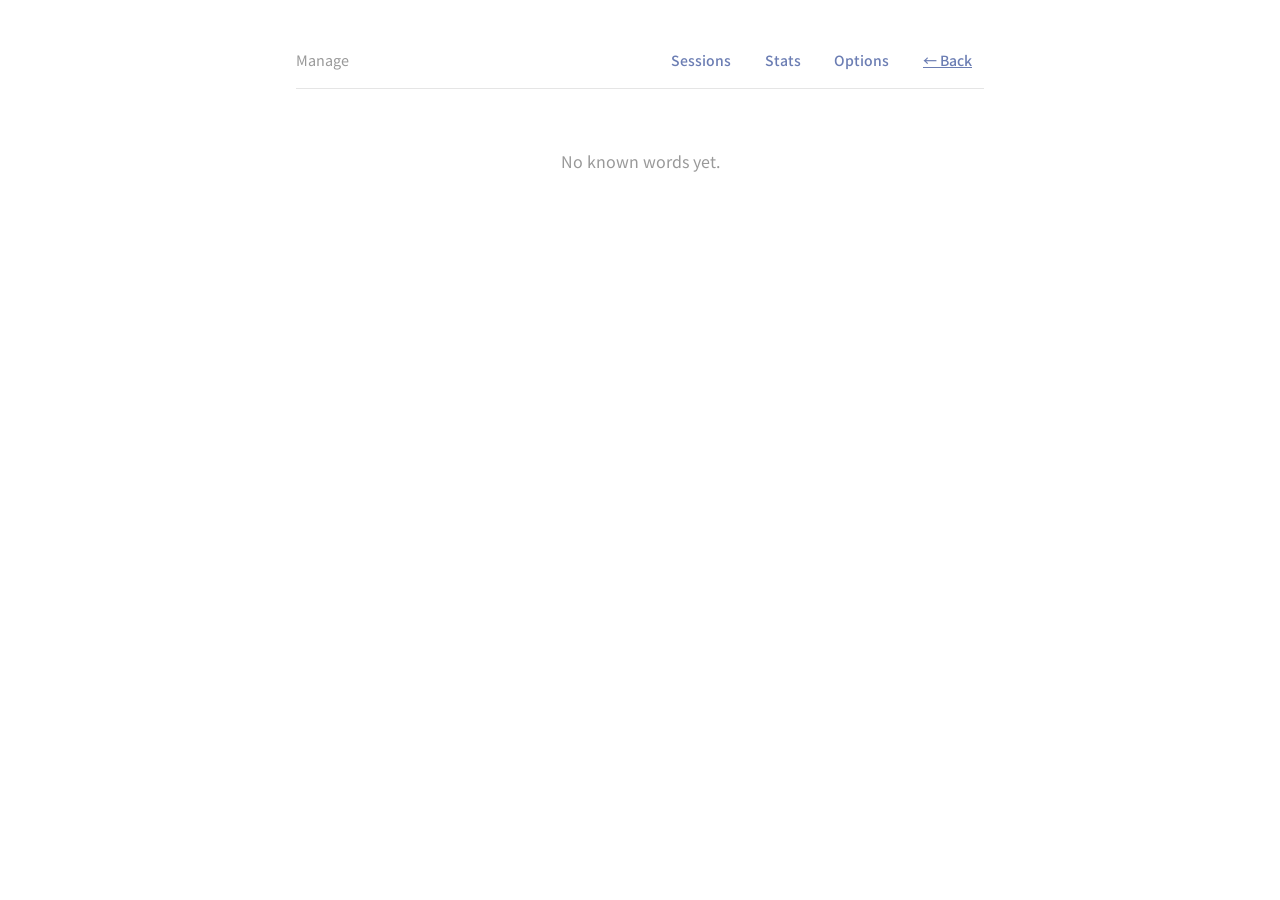
==== library.html @ 668ff0cd "big update views: +options +stats  features; +highlight +theme  +million small fixes" ====
<!DOCTYPE html>
<html lang="en">
<head>
  <meta charset="UTF-8">
  <meta name="viewport" content="width=device-width, initial-scale=1.0">
  <title>Prexpose – Manage Words</title>
  <link rel="preconnect" href="https://fonts.googleapis.com">
  <link rel="preconnect" href="https://fonts.gstatic.com" crossorigin>
  <link href="https://fonts.googleapis.com/css2?family=Noto+Sans+JP:wght@400;500;700&display=swap" rel="stylesheet">
  <link rel="stylesheet" href="styles.css">
  <script>(function(){var t=localStorage.getItem('primerTheme');if(t&&t!=='light')document.documentElement.classList.add(t)})()</script>
</head>
<body>
  <div class="app">
    <section class="status-bar">
      <span class="stat">Manage</span>
      <span class="bar-spacer"></span>
      <a href="sessions.html" class="btn btn-text">Sessions</a>
      <a href="stats.html" class="btn btn-text">Stats</a>
      <a href="options.html" class="btn btn-text">Options</a>
      <a href="index.html" class="btn btn-text btn-back">&larr; Back</a>
    </section>

    <div id="libraryList" class="word-list"></div>
    <div id="libraryEmpty" class="empty-state">
      <p>No known words yet.</p>
    </div>
  </div>

  <script type="module" src="src/manage.js"></script>
</body>
</html>
---- styles.css ----
*,
*::before,
*::after {
  box-sizing: border-box;
  margin: 0;
  padding: 0;
}

:root {
  --bg: #ffffff;
  --surface: #ffffff;
  --border: #e5e5e5;
  --text: #1a1a1a;
  --text-muted: #999999;
  --primary: #6b7db3;
  --primary-hover: #5a6ba0;
  --danger: #c45353;
  --danger-hover: #b04444;
  --drop-bg: #f5f5f5;
  --added-bg: #f0f0f0;
  --added-hover: #e8e8e8;
  --flagged-bg: #eef1f8;
  --flagged-hover: #e2e7f1;
  --btn-text: #fff;
  --radius: 12px;
  --radius-sm: 8px;
  --chart-line: #6b7db3;
  --chart-area: rgba(107, 125, 179, 0.12);
  --chart-grid: #e5e5e5;
  --chart-axis: #999999;
}

.dark {
  --bg: #1a1a1a;
  --surface: #222222;
  --border: #333333;
  --text: #e5e5e5;
  --text-muted: #777777;
  --primary: #6b7db3;
  --primary-hover: #7d8fc4;
  --danger: #c45353;
  --danger-hover: #d46868;
  --drop-bg: #2a2a2a;
  --added-bg: #2a2a2a;
  --added-hover: #333333;
  --flagged-bg: #262b36;
  --flagged-hover: #2e3442;
  --btn-text: #1a1a1a;
  --btn-secondary-bg: #333333;
  --btn-secondary-border: #555555;
  --btn-secondary-hover: #444444;
  --surface-raised: #2e2e2e;
  --chart-line: #8ea0d6;
  --chart-area: rgba(142, 160, 214, 0.16);
  --chart-grid: #333333;
  --chart-axis: #777777;
}

/* Nord: soft arctic palette */
.nord {
  --bg: #2e3440;
  --surface: #3b4252;
  --border: #434c5e;
  --text: #d8dee9;
  --text-muted: #8a93a5;
  --primary: #88c0d0;
  --primary-hover: #9fd1de;
  --danger: #bf616a;
  --danger-hover: #ce7079;
  --drop-bg: #434c5e;
  --added-bg: #4c566a;
  --added-hover: #434c5e;
  --flagged-bg: #39414f;
  --flagged-hover: #414b5c;
  --btn-text: #2e3440;
  --btn-secondary-bg: #434c5e;
  --btn-secondary-border: #4c566a;
  --btn-secondary-hover: #4c566a;
  --surface-raised: #4c566a;
  --chart-line: #88c0d0;
  --chart-area: rgba(136, 192, 208, 0.16);
  --chart-grid: #434c5e;
  --chart-axis: #8a93a5;
}

/* Sepia: warm paper */
.sepia {
  --bg: #f1e8d4;
  --surface: #faf3e2;
  --border: #ddcfae;
  --text: #40341f;
  --text-muted: #8d7c5e;
  --primary: #a0652f;
  --primary-hover: #8d5626;
  --danger: #b0503a;
  --danger-hover: #9c4632;
  --drop-bg: #e9ddc2;
  --added-bg: #e9ddc2;
  --added-hover: #dfd0ae;
  --flagged-bg: #e9e4d6;
  --flagged-hover: #ded7c5;
  --btn-text: #faf3e2;
  --btn-secondary-bg: #e9ddc2;
  --btn-secondary-border: #d5c7a8;
  --btn-secondary-hover: #ddd0b1;
  --surface-raised: #faf3e2;
  --chart-line: #a0652f;
  --chart-area: rgba(160, 101, 47, 0.14);
  --chart-grid: #ddcfae;
  --chart-axis: #8d7c5e;
}

html {
  font-size: 16px;
}

body {
  font-family: "Noto Sans JP", "Hiragino Sans", "Yu Gothic", -apple-system, BlinkMacSystemFont, "Segoe UI", sans-serif;
  background: var(--bg);
  color: var(--text);
  line-height: 1.6;
  min-height: 100vh;
}

.app {
  max-width: 720px;
  margin: 0 auto;
  padding: 2rem 1rem;
}

/* Top Bar */
.top-bar {
  display: flex;
  align-items: center;
  gap: 0.4rem;
  padding: 0.5rem 0;
  margin-bottom: 0.75rem;
  border-bottom: 1px solid var(--border);
  flex-wrap: wrap;
}

.clickable-stat {
  cursor: pointer;
  color: var(--primary);
}

.clickable-stat:hover {
  text-decoration: underline;
}

/* Paste Section */
.paste-section {
  margin-bottom: 1rem;
}

.paste-header {
  margin-bottom: 0.4rem;
}

.paste-area {
  width: 100%;
  height: 180px;
  padding: 0.75rem;
  border: 1px solid var(--border);
  border-radius: var(--radius-sm);
  font-family: inherit;
  font-size: 0.95rem;
  resize: vertical;
  background: var(--surface);
  color: var(--text);
}

.paste-area:focus {
  outline: none;
  border-color: var(--primary);
}

.paste-buttons {
  display: flex;
  align-items: center;
  gap: 0.6rem;
  margin-top: 0.6rem;
}

/* Controls Bar */
.controls-bar {
  display: flex;
  align-items: center;
  gap: 0.75rem;
  padding: 0.6rem 0;
  margin-bottom: 1rem;
  border-bottom: 1px solid var(--border);
  flex-wrap: wrap;
}

.control-item {
  font-size: 0.85rem;
  color: var(--text-muted);
  display: flex;
  align-items: center;
  gap: 0.3rem;
  cursor: pointer;
}

.control-item select {
  font-family: inherit;
  font-size: 0.85rem;
  padding: 0.2rem 0.3rem;
  border: 1px solid var(--border);
  border-radius: 4px;
  background: var(--surface);
  color: var(--text);
  cursor: pointer;
}

.control-item input[type="checkbox"] {
  cursor: pointer;
}

/* Status Bar */
.status-bar {
  display: flex;
  align-items: center;
  gap: 0.6rem;
  padding: 0.6rem 0;
  margin-bottom: 0.75rem;
  border-bottom: 1px solid var(--border);
  flex-wrap: wrap;
}

/* Action bar (manage view): room for current and future buttons */
.action-bar {
  display: flex;
  align-items: center;
  gap: 0.6rem;
  padding: 0.6rem 0;
  margin-bottom: 1rem;
  flex-wrap: wrap;
}

/* Theme popup options */
.theme-options {
  display: flex;
  flex-direction: column;
  gap: 0.35rem;
}

.theme-option {
  display: flex;
  align-items: center;
  gap: 0.75rem;
  width: 100%;
  padding: 0.6rem 0.75rem;
  border: 1px solid var(--border);
  border-radius: var(--radius-sm);
  background: var(--surface);
  color: var(--text);
  font-family: inherit;
  font-size: 0.95rem;
  font-weight: 500;
  cursor: pointer;
  text-align: left;
  transition: background 0.15s, border-color 0.15s;
}

.theme-option:hover {
  background: var(--drop-bg);
}

.theme-option--active {
  border-color: var(--primary);
}

.theme-swatch {
  width: 26px;
  height: 26px;
  border-radius: 6px;
  border: 1px solid var(--border);
  flex-shrink: 0;
}

.theme-swatch[data-theme="light"] { background: #ffffff; }
.theme-swatch[data-theme="dark"]  { background: #1a1a1a; }
.theme-swatch[data-theme="nord"]  { background: #2e3440; }
.theme-swatch[data-theme="sepia"] { background: #f1e8d4; }

.theme-option-label {
  flex: 1;
}

.theme-check {
  color: var(--primary);
  font-weight: 700;
  width: 1.2em;
  text-align: center;
}

/* --- Options view --- */
.options-section {
  padding: 1.25rem;
  margin-bottom: 1.25rem;
  background: var(--surface);
  border: 1px solid var(--border);
  border-radius: var(--radius);
}

.options-title {
  font-size: 1rem;
  font-weight: 700;
  margin-bottom: 0.75rem;
}

.options-hint {
  margin-bottom: 0.75rem;
}

.options-status {
  margin-bottom: 0.75rem;
}

.options-actions {
  display: flex;
  align-items: center;
  gap: 0.6rem;
  flex-wrap: wrap;
}

/* --- Stats view --- */
.kpi-row {
  display: flex;
  gap: 0.75rem;
  margin-bottom: 1rem;
  flex-wrap: wrap;
}

.stat-tile {
  flex: 1;
  min-width: 120px;
  background: var(--surface);
  border: 1px solid var(--border);
  border-radius: var(--radius);
  padding: 0.85rem 1rem;
  display: flex;
  flex-direction: column;
  gap: 0.2rem;
}

.stat-tile-label {
  font-size: 0.8rem;
  color: var(--text-muted);
}

.stat-tile-value {
  font-size: 1.6rem;
  font-weight: 700;
  font-variant-numeric: tabular-nums;
}

.chart-card {
  background: var(--surface);
  border: 1px solid var(--border);
  border-radius: var(--radius);
  padding: 1rem 1.25rem 1.25rem;
}

.chart-head {
  display: flex;
  align-items: center;
  justify-content: space-between;
  gap: 1rem;
  flex-wrap: wrap;
  margin-bottom: 0.75rem;
}

.chart-head h3 {
  font-size: 1.05rem;
  font-weight: 700;
}

.chart-filters {
  display: flex;
  gap: 0.35rem;
}

.range-btn {
  font-family: inherit;
  font-size: 0.8rem;
  font-weight: 500;
  padding: 0.25rem 0.7rem;
  border: 1px solid var(--border);
  border-radius: 999px;
  background: var(--surface);
  color: var(--text-muted);
  cursor: pointer;
}

.range-btn:hover {
  color: var(--text);
}

.range-btn--active {
  background: var(--primary);
  border-color: var(--primary);
  color: var(--btn-text);
}

.chart {
  position: relative;
  width: 100%;
}

.stats-chart {
  display: block;
}

.chart-grid {
  stroke: var(--chart-grid);
  stroke-width: 1;
}

.chart-axis-label {
  fill: var(--chart-axis);
  font-size: 11px;
  font-family: inherit;
}

.chart-area {
  fill: var(--chart-area);
  stroke: none;
}

.chart-line {
  fill: none;
  stroke: var(--chart-line);
  stroke-width: 2;
  stroke-linejoin: round;
  stroke-linecap: round;
}

.chart-dot {
  fill: var(--chart-line);
  stroke: var(--surface);
  stroke-width: 2;
}

.chart-end-label {
  fill: var(--text);
  font-size: 12px;
  font-weight: 600;
  font-family: inherit;
}

.chart-crosshair {
  stroke: var(--chart-line);
  stroke-width: 1;
  stroke-dasharray: 3 3;
  opacity: 0.7;
}

.chart-tip {
  position: absolute;
  background: var(--surface-raised, var(--surface));
  border: 1px solid var(--border);
  border-radius: var(--radius-sm);
  padding: 0.35rem 0.6rem;
  font-size: 0.8rem;
  color: var(--text);
  white-space: nowrap;
  pointer-events: none;
  z-index: 5;
}

.chart-empty {
  padding: 2rem 1rem;
  text-align: center;
  color: var(--text-muted);
}

.chart-table-wrap {
  margin-top: 1rem;
  max-height: 320px;
  overflow-y: auto;
}

.stats-table {
  width: 100%;
  border-collapse: collapse;
  font-size: 0.85rem;
}

.stats-table th,
.stats-table td {
  text-align: right;
  padding: 0.4rem 0.5rem;
  border-bottom: 1px solid var(--border);
  font-variant-numeric: tabular-nums;
}

.stats-table th:first-child,
.stats-table td:first-child {
  text-align: left;
}

.stats-table th {
  color: var(--text-muted);
  font-weight: 500;
  font-size: 0.8rem;
  position: sticky;
  top: 0;
  background: var(--surface);
}

.stat {
  font-size: 0.9rem;
  color: var(--text-muted);
}

.bar-spacer {
  flex: 1;
}

/* Right-aligned stat in the controls bar */
.new-pct {
  margin-left: auto;
  color: var(--text);
  font-weight: 500;
}

/* Buttons */
.btn {
  padding: 0.45rem 1rem;
  border: none;
  border-radius: var(--radius-sm);
  font-size: 0.875rem;
  font-weight: 500;
  cursor: pointer;
  transition: background 0.15s, opacity 0.15s, color 0.15s;
  font-family: inherit;
}

.btn:active {
  transform: scale(0.97);
}

.btn-text {
  background: none;
  border: none;
  color: var(--primary);
  padding: 0.45rem 0.75rem;
  font-size: 0.875rem;
  font-weight: 500;
  cursor: pointer;
  font-family: inherit;
  border-radius: var(--radius-sm);
  text-decoration: none;
}

/* Keep the "back" navigation links underlined as links */
.btn-back {
  text-decoration: underline;
}

.btn-text:hover {
  background: var(--drop-bg);
}

.btn-text-danger {
  color: var(--danger);
}

.btn-text-danger:hover {
  background: var(--danger);
  color: var(--btn-text);
}

.btn-secondary {
  background: var(--btn-secondary-bg, var(--bg));
  color: var(--text);
  border: 1px solid var(--btn-secondary-border, var(--border));
}

.btn-secondary:hover {
  background: var(--btn-secondary-hover, var(--border));
}

.btn-undo-text {
  background: none;
  border: none;
  color: var(--danger);
  padding: 0.45rem 1rem;
  font-size: 0.875rem;
  font-weight: 500;
  cursor: pointer;
  font-family: inherit;
  border-radius: var(--radius-sm);
}

.btn-undo-text:hover {
  background: var(--danger);
  color: var(--btn-text);
}

.btn-add {
  background: var(--primary);
  color: var(--btn-text);
  white-space: nowrap;
}

.btn-add:hover {
  background: var(--primary-hover);
}

/* Word Section */
.word-section {
  background: var(--surface);
  border: 1px solid var(--border);
  border-radius: var(--radius);
  overflow: hidden;
}

.word-list {
  /* flows naturally in page */
}

.word-item {
  display: flex;
  align-items: center;
  justify-content: space-between;
  gap: 1rem;
  padding: 0.75rem 1.25rem;
  border-bottom: 1px solid var(--border);
}

.word-item:last-child {
  border-bottom: none;
}

/* Virtualized lists: rows are fixed-height; clip wrapped content so absolute
   positioning stays uniform. The [data-last] row keeps its border removed. */
.vlist .word-item {
  overflow: hidden;
}

.vlist .word-item[data-last] {
  border-bottom: none;
}

.word-item:hover {
  background: var(--bg);
}

.word-item--added {
  background: var(--added-bg);
}

.word-item--added:hover {
  background: var(--added-hover);
}

.word-item--flagged {
  background: var(--flagged-bg);
  box-shadow: inset 3px 0 0 var(--primary);
}

.word-item--flagged:hover {
  background: var(--flagged-hover);
}

.word-text {
  font-size: 1.25rem;
  font-weight: 500;
  word-break: break-all;
}

.word-actions {
  display: flex;
  align-items: center;
  gap: 0.5rem;
  flex-shrink: 0;
}

.word-right {
  display: flex;
  align-items: center;
  gap: 0.5rem;
  flex-shrink: 0;
}

.word-label {
  display: flex;
  align-items: center;
  gap: 0.6rem;
  min-width: 0;
}

.word-freq {
  font-size: 0.75rem;
  color: var(--text-muted);
  flex-shrink: 0;
  font-variant-numeric: tabular-nums;
  min-width: 2.2em;
}

.word-rank {
  font-size: 0.75rem;
  color: var(--text-muted);
  flex-shrink: 0;
  font-variant-numeric: tabular-nums;
  min-width: 3em;
}

/* Library word date */
.word-date {
  font-size: 0.8rem;
  color: var(--text-muted);
  flex-shrink: 0;
}

/* Empty State */
.empty-state {
  text-align: center;
  padding: 3rem 1rem;
  color: var(--text-muted);
}

/* View switching */
.hidden {
  display: none !important;
}

/* -- Modal -- */
.modal {
  position: fixed;
  inset: 0;
  z-index: 100;
  display: flex;
  align-items: center;
  justify-content: center;
}

.modal-backdrop {
  position: absolute;
  inset: 0;
  background: rgba(0, 0, 0, 0.4);
}

.modal-content {
  position: relative;
  background: var(--surface);
  border: 1px solid var(--border);
  border-radius: var(--radius);
  max-width: 560px;
  width: 90%;
  max-height: 80vh;
  display: flex;
  flex-direction: column;
  box-shadow: 0 8px 32px rgba(0, 0, 0, 0.15);
}

.modal-content-wide {
  max-width: 800px;
}

.modal-header {
  display: flex;
  align-items: center;
  justify-content: space-between;
  padding: 1rem 1.25rem;
  border-bottom: 1px solid var(--border);
}

.modal-header h2 {
  font-size: 1.3rem;
  font-weight: 700;
}

.modal-close {
  font-size: 1.3rem;
  line-height: 1;
  padding: 0.1rem 0.4rem;
  color: var(--text-muted);
}

.modal-close:hover {
  color: var(--text);
}

.modal-body {
  padding: 1rem 1.25rem;
  overflow-y: auto;
  flex: 1;
}

/* Context modal two-column layout */
.context-layout {
  display: flex;
  gap: 1rem;
  min-height: 0;
  flex: 1;
}

.context-layout .modal-body {
  flex: 1;
  padding: 1rem 1.25rem;
  overflow-y: auto;
  max-height: 60vh;
  min-width: 0;
}

.context-image-checkboxes {
  display: flex;
  gap: 0.5rem;
  flex-wrap: wrap;
}

.context-image-col {
  flex: 0 0 360px;
  padding: 1rem 0 1rem 1rem;
  display: flex;
  flex-direction: column;
  gap: 0.5rem;
}

.context-image {
  width: 100%;
  max-height: 400px;
  object-fit: contain;
  border-radius: var(--radius-sm);
}

.modal-image-input {
  width: 100%;
  padding: 0.35rem 0.5rem;
  border: 1px solid var(--border);
  border-radius: 4px;
  font-family: inherit;
  font-size: 0.8rem;
  background: var(--surface);
  color: var(--text);
}

.modal-image-input:focus {
  outline: none;
  border-color: var(--primary);
}

/* Sentence items */
.sentence-item {
  padding: 0.6rem 0;
  border-bottom: 1px solid var(--border);
  font-size: 1rem;
  line-height: 1.7;
}

.sentence-item:last-child {
  border-bottom: none;
}

.sentence-item {
  display: flex;
  justify-content: space-between;
  align-items: flex-start;
}

.sentence-time {
  flex-shrink: 0;
  font-size: 0.75rem;
  color: var(--text-muted);
  margin-left: 0.5rem;
  white-space: nowrap;
}

/* Download options */
.download-option {
  display: flex;
  align-items: center;
  justify-content: space-between;
  gap: 1rem;
  padding: 0.8rem 0;
  border-bottom: 1px solid var(--border);
}

.download-option:last-child {
  border-bottom: none;
}

.download-option-info {
  display: flex;
  flex-direction: column;
  gap: 0.15rem;
  min-width: 0;
}

.download-option-info strong {
  font-size: 0.95rem;
}

.no-context-msg {
  color: var(--text-muted);
  font-style: italic;
  padding: 1rem 0;
}

/* Upload Drop Zone */
.upload-drop-zone {
  border: 2px dashed var(--border);
  border-radius: var(--radius);
  padding: 2rem 1rem;
  text-align: center;
  cursor: pointer;
  transition: border-color 0.2s, background 0.2s;
  background: var(--surface);
}

.upload-drop-zone:hover {
  border-color: var(--primary);
  background: var(--drop-bg);
}

.upload-drop-zone.drag-over {
  border-color: var(--primary);
  background: var(--drop-bg);
}

.upload-drop-zone .drop-text {
  font-size: 1rem;
  font-weight: 500;
}

.upload-drop-zone .drop-hint {
  color: var(--text-muted);
  font-size: 0.85rem;
  margin-top: 0.25rem;
}

/* Responsive */
@media (max-width: 500px) {
  .app {
    padding: 1rem 0.75rem;
  }

  .word-text {
    font-size: 1.1rem;
  }
}
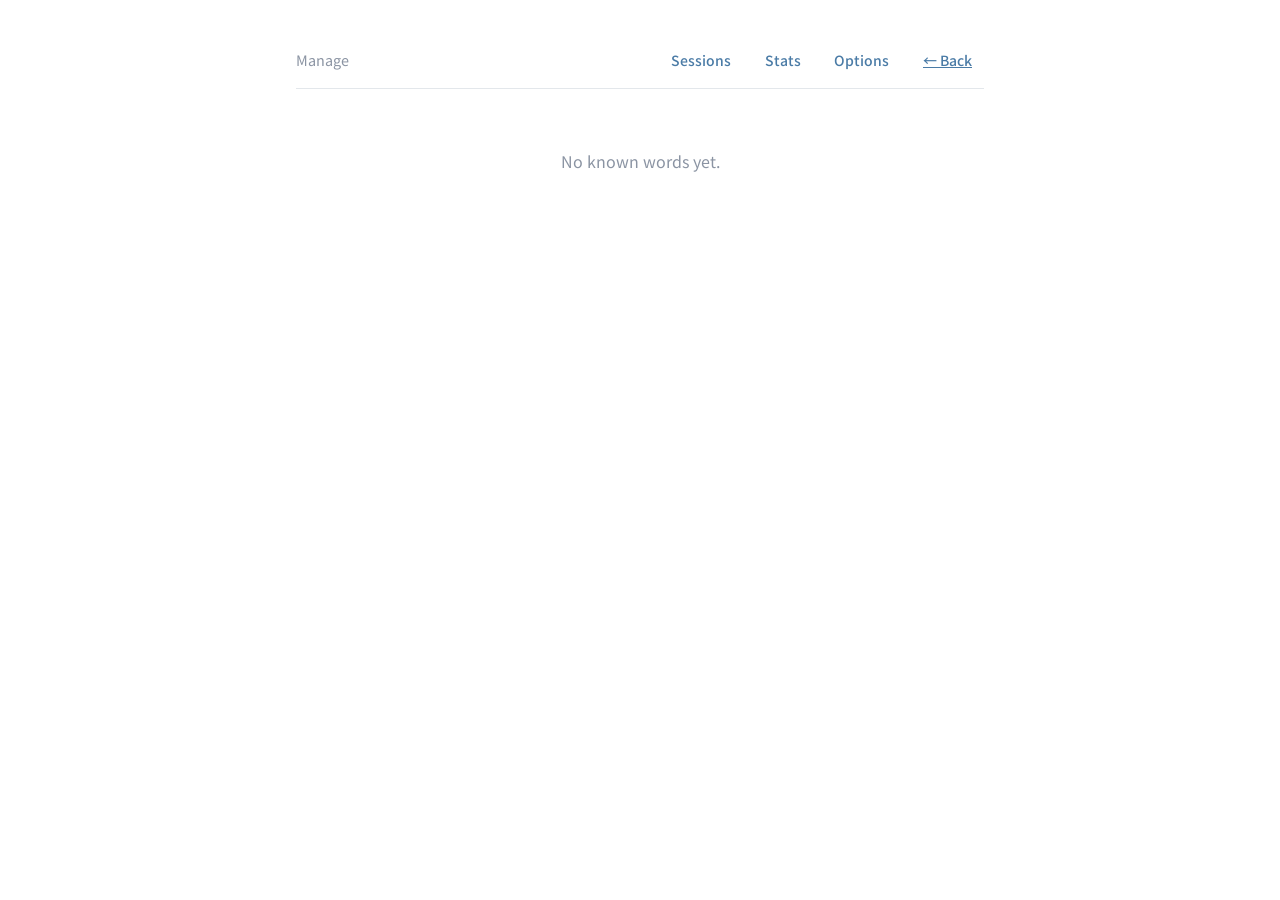
==== commit 6e2c8380: "icon or smth xd" ====
--- a/library.html
+++ b/library.html
@@ -8,6 +8,9 @@
   <link rel="preconnect" href="https://fonts.gstatic.com" crossorigin>
   <link href="https://fonts.googleapis.com/css2?family=Noto+Sans+JP:wght@400;500;700&display=swap" rel="stylesheet">
   <link rel="stylesheet" href="styles.css">
+  <link rel="icon" type="image/png" sizes="32x32" href="favicon.png">
+  <link rel="icon" type="image/png" sizes="16x16" href="favicon-16x16.png">
+  <link rel="apple-touch-icon" sizes="180x180" href="apple-touch-icon.png">
   <script>(function(){var t=localStorage.getItem('primerTheme');if(t&&t!=='light')document.documentElement.classList.add(t)})()</script>
 </head>
 <body>
--- a/styles.css
+++ b/styles.css
@@ -6,28 +6,58 @@
   padding: 0;
 }
 
+/* Light is the default (no class on <html>). Single accent: a toned-down
+   steel blue; the neutrals are cool gray to sit with it. Bg stays pure white. */
 :root {
   --bg: #ffffff;
   --surface: #ffffff;
-  --border: #e5e5e5;
+  --border: #e3e7eb;
   --text: #1a1a1a;
-  --text-muted: #999999;
-  --primary: #6b7db3;
-  --primary-hover: #5a6ba0;
+  --text-muted: #8b94a3;
+  --primary: #4a7ba6;
+  --primary-hover: #3d6890;
+  --primary-alt: #4a7ba6;
   --danger: #c45353;
   --danger-hover: #b04444;
-  --drop-bg: #f5f5f5;
-  --added-bg: #f0f0f0;
-  --added-hover: #e8e8e8;
-  --flagged-bg: #eef1f8;
-  --flagged-hover: #e2e7f1;
+  --drop-bg: #f4f6f9;
+  --added-bg: #eef1f5;
+  --added-hover: #e4e9ef;
+  --flagged-bg: #edf3f8;
+  --flagged-hover: #e1eaf2;
   --btn-text: #fff;
   --radius: 12px;
   --radius-sm: 8px;
-  --chart-line: #6b7db3;
-  --chart-area: rgba(107, 125, 179, 0.12);
-  --chart-grid: #e5e5e5;
-  --chart-axis: #999999;
+  --chart-line: #4a7ba6;
+  --chart-area: rgba(74, 123, 166, 0.12);
+  --chart-grid: #e3e7eb;
+  --chart-axis: #8b94a3;
+}
+
+.red {
+	--bg: #fff;
+	--surface: #fff;
+	--border: #e6e8eb;
+	--text: #1a1a1a;
+	--text-muted: #8e959e;
+	--primary: #dd445b;
+	--primary-hover: #c22e51;
+	--primary-alt: #3799ff;
+	--danger: #c45353;
+	--danger-hover: #b04444;
+	--drop-bg: #f6f1ff;
+	--added-bg: #fff1f1;
+	--added-hover: #fff1f1;
+	--flagged-bg: #eeedff;
+	--flagged-hover: #e9ebff;
+	--btn-text: #ffffff;
+	--btn-secondary-bg: #ffffff;
+	--btn-secondary-border: #000;
+	--btn-secondary-hover: #f1f1fa;
+	--surface-raised: #fff;
+	--chart-line: #ff3d59;
+	--chart-area: rgba(255, 61, 89, 0.13);
+	--chart-grid: #e6e8eb;
+	--chart-axis: #8e959e;
 }
 
 .dark {
@@ -38,6 +68,7 @@
   --text-muted: #777777;
   --primary: #6b7db3;
   --primary-hover: #7d8fc4;
+  --primary-alt: #6b7db3;
   --danger: #c45353;
   --danger-hover: #d46868;
   --drop-bg: #2a2a2a;
@@ -65,6 +96,7 @@
   --text-muted: #8a93a5;
   --primary: #88c0d0;
   --primary-hover: #9fd1de;
+  --primary-alt: #88c0d0;
   --danger: #bf616a;
   --danger-hover: #ce7079;
   --drop-bg: #434c5e;
@@ -92,6 +124,7 @@
   --text-muted: #8d7c5e;
   --primary: #a0652f;
   --primary-hover: #8d5626;
+  --primary-alt: #a0652f;
   --danger: #b0503a;
   --danger-hover: #9c4632;
   --drop-bg: #e9ddc2;
@@ -141,7 +174,7 @@
 
 .clickable-stat {
   cursor: pointer;
-  color: var(--primary);
+  color: var(--primary-alt);
 }
 
 .clickable-stat:hover {
@@ -211,10 +244,76 @@
   background: var(--surface);
   color: var(--text);
   cursor: pointer;
+  accent-color: var(--primary);
 }
 
 .control-item input[type="checkbox"] {
   cursor: pointer;
+  accent-color: var(--primary);
+}
+
+/* Custom sort dropdown: replaces the native <select> so the open menu (and its
+   highlighted option) follows the theme instead of the browser's blue. */
+.custom-select {
+  position: relative;
+  display: inline-block;
+}
+
+.custom-select-btn {
+  font-family: inherit;
+  font-size: 0.85rem;
+  padding: 0.2rem 1.4rem 0.2rem 0.35rem;
+  border: 1px solid var(--border);
+  border-radius: 4px;
+  background: var(--surface);
+  color: var(--text);
+  cursor: pointer;
+  position: relative;
+  line-height: 1.4;
+}
+
+.custom-select-btn::after {
+  content: "▾";
+  position: absolute;
+  right: 0.4rem;
+  top: 50%;
+  transform: translateY(-50%);
+  font-size: 0.7rem;
+  color: var(--text-muted);
+  pointer-events: none;
+}
+
+.custom-select-menu {
+  position: absolute;
+  top: calc(100% + 4px);
+  left: 0;
+  min-width: 100%;
+  background: var(--surface);
+  border: 1px solid var(--border);
+  border-radius: var(--radius-sm);
+  box-shadow: 0 8px 24px rgba(0, 0, 0, 0.15);
+  list-style: none;
+  margin: 0;
+  padding: 0.25rem;
+  z-index: 300;
+}
+
+.custom-select-option {
+  font-size: 0.85rem;
+  padding: 0.35rem 0.6rem;
+  border-radius: 4px;
+  color: var(--text);
+  cursor: pointer;
+  white-space: nowrap;
+}
+
+.custom-select-option:hover {
+  background: var(--drop-bg);
+}
+
+.custom-select-option[aria-selected="true"] {
+  color: var(--primary);
+  font-weight: 600;
 }
 
 /* Status Bar */
@@ -279,10 +378,11 @@
   flex-shrink: 0;
 }
 
-.theme-swatch[data-theme="light"] { background: #ffffff; }
-.theme-swatch[data-theme="dark"]  { background: #1a1a1a; }
-.theme-swatch[data-theme="nord"]  { background: #2e3440; }
-.theme-swatch[data-theme="sepia"] { background: #f1e8d4; }
+.theme-swatch[data-theme="light"]     { background: #ffffff; }
+.theme-swatch[data-theme="red"]       { background: #ffffff; }
+.theme-swatch[data-theme="dark"]      { background: #1a1a1a; }
+.theme-swatch[data-theme="nord"]      { background: #2e3440; }
+.theme-swatch[data-theme="sepia"]     { background: #f1e8d4; }
 
 .theme-option-label {
   flex: 1;
@@ -536,6 +636,10 @@
   cursor: pointer;
   transition: background 0.15s, opacity 0.15s, color 0.15s;
   font-family: inherit;
+  display: inline-flex;
+  align-items: center;
+  justify-content: center;
+  text-decoration: none;
 }
 
 .btn:active {
@@ -545,7 +649,7 @@
 .btn-text {
   background: none;
   border: none;
-  color: var(--primary);
+  color: var(--primary-alt);
   padding: 0.45rem 0.75rem;
   font-size: 0.875rem;
   font-weight: 500;
@@ -565,11 +669,11 @@
 }
 
 .btn-text-danger {
-  color: var(--danger);
+  color: var(--primary);
 }
 
 .btn-text-danger:hover {
-  background: var(--danger);
+  background: var(--primary);
   color: var(--btn-text);
 }
 
@@ -586,7 +690,7 @@
 .btn-undo-text {
   background: none;
   border: none;
-  color: var(--danger);
+  color: var(--primary);
   padding: 0.45rem 1rem;
   font-size: 0.875rem;
   font-weight: 500;
@@ -596,7 +700,7 @@
 }
 
 .btn-undo-text:hover {
-  background: var(--danger);
+  background: var(--primary);
   color: var(--btn-text);
 }
 
@@ -761,6 +865,44 @@
   max-width: 800px;
 }
 
+/* Word-context (More) modal: big, but stays an overlay so going back to the
+   word list is just closing it. */
+.modal-content-context {
+  max-width: 1000px;
+  width: 95%;
+  height: 85vh;
+  max-height: none;
+}
+
+/* Word title + sentences inside the context modal: a bit larger than the
+   rest of the app for readability, but on a consistent scale (title ~1.7rem,
+   sentences ~1.25rem) so the header meta and row chips don't look dwarfed. */
+.modal-content-context .modal-header h2 {
+  font-size: 1.7rem;
+  line-height: 1.25;
+  overflow-wrap: anywhere;
+  word-break: break-word;
+}
+
+.modal-content-context .sentence-item {
+  font-size: 1.25rem;
+  line-height: 1.7;
+  padding: 0.7rem 0;
+}
+
+.modal-content-context .sentence-meta {
+  font-size: 0.9rem;
+  /* Match the sentence text's half-leading so the small meta lines up with
+     the first line of the Japanese sentence instead of floating above it. */
+  padding-top: 0.4rem;
+}
+
+.modal-content-context .sentence-new,
+.modal-content-context .sentence-time,
+.modal-content-context .sentence-context-link {
+  font-size: 0.8rem;
+}
+
 .modal-header {
   display: flex;
   align-items: center;
@@ -791,60 +933,61 @@
   flex: 1;
 }
 
-/* Context modal two-column layout */
-.context-layout {
-  display: flex;
-  gap: 1rem;
-  min-height: 0;
+/* Sentence items in the word-context (More) modal */
+.sentence-item--clickable {
+  cursor: pointer;
+}
+
+.sentence-item--clickable .sentence-text {
+  min-width: 0;
   flex: 1;
 }
 
-.context-layout .modal-body {
-  flex: 1;
-  padding: 1rem 1.25rem;
-  overflow-y: auto;
-  max-height: 60vh;
-  min-width: 0;
-}
-
-.context-image-checkboxes {
-  display: flex;
+.sentence-item--clickable:hover .sentence-text {
+  color: var(--primary);
+}
+
+.sentence-meta {
+  display: flex;
+  align-items: center;
+  gap: 0.6rem;
+  flex-shrink: 0;
+  margin-left: 0.75rem;
+}
+
+.sentence-meta .sentence-time {
+  margin-left: 0;
+}
+
+.sentence-new {
+  font-size: 0.72rem;
+  color: var(--text-muted);
+  white-space: nowrap;
+  background: var(--drop-bg);
+  border-radius: 999px;
+  padding: 0.1rem 0.5rem;
+}
+
+.sentence-context-link {
+  font-size: 0.75rem;
+  color: var(--text-muted);
+  white-space: nowrap;
+}
+
+/* Only the hovered row's Context link takes the secondary accent. */
+.sentence-item--clickable:hover .sentence-context-link {
+  color: var(--primary-alt);
+}
+
+/* Context sub-view header (surrounding sentences of a clicked row) */
+.context-subhead {
+  display: flex;
+  align-items: center;
   gap: 0.5rem;
-  flex-wrap: wrap;
-}
-
-.context-image-col {
-  flex: 0 0 360px;
-  padding: 1rem 0 1rem 1rem;
-  display: flex;
-  flex-direction: column;
-  gap: 0.5rem;
-}
-
-.context-image {
-  width: 100%;
-  max-height: 400px;
-  object-fit: contain;
-  border-radius: var(--radius-sm);
-}
-
-.modal-image-input {
-  width: 100%;
-  padding: 0.35rem 0.5rem;
-  border: 1px solid var(--border);
-  border-radius: 4px;
-  font-family: inherit;
-  font-size: 0.8rem;
-  background: var(--surface);
-  color: var(--text);
-}
-
-.modal-image-input:focus {
-  outline: none;
-  border-color: var(--primary);
-}
-
-/* Sentence items */
+  padding-bottom: 0.75rem;
+  border-bottom: 1px solid var(--border);
+  margin-bottom: 0.75rem;
+}
 .sentence-item {
   padding: 0.6rem 0;
   border-bottom: 1px solid var(--border);
@@ -933,6 +1076,366 @@
   margin-top: 0.25rem;
 }
 
+/* Quiz view */
+.app--wide {
+  max-width: 1100px;
+}
+
+.quiz-main {
+  display: flex;
+  flex-direction: column;
+  gap: 1.5rem;
+  padding: 1rem 0;
+}
+
+/* Word navigator: horizontal strip of clickable word blocks, no scrollbar.
+   Spans the same width as the sentence card; content scrolls sideways with a
+   dimmed edge (mask) instead of ellipsis. */
+.quiz-nav {
+  overflow: hidden;
+  width: 100%;
+}
+
+.quiz-nav-strip {
+  display: flex;
+  align-items: center;
+  gap: 0.75rem;
+  overflow-x: auto;
+  scrollbar-width: none;
+  cursor: grab;
+  user-select: none;
+  -webkit-user-select: none;
+  width: 100%;
+  padding: 0.35rem 28px;
+  position: relative;
+}
+
+.quiz-nav-strip::-webkit-scrollbar {
+  display: none;
+}
+
+/* Flashcard cells: fixed height, the word centered as the hero, occ and rank
+   as corner badges (rank top-left, occ bottom-right). No dict rank just leaves
+   that corner empty. */
+.quiz-nav-block {
+  position: relative;
+  font-family: inherit;
+  min-width: 92px;
+  height: 92px;
+  display: flex;
+  align-items: center;
+  justify-content: center;
+  border: 1px solid var(--border);
+  border-radius: var(--radius);
+  background: var(--surface);
+  color: var(--text);
+  cursor: pointer;
+  flex-shrink: 0;
+  transition: background 0.15s, border-color 0.15s, color 0.15s, opacity 0.15s;
+}
+
+.quiz-nav-rank {
+  position: absolute;
+  top: 6px;
+  left: 10px;
+  font-size: 0.72rem;
+  color: var(--text-muted);
+  font-variant-numeric: tabular-nums;
+  line-height: 1;
+}
+
+.quiz-nav-word {
+  font-size: 1.5rem;
+  font-weight: 500;
+  line-height: 1.15;
+  text-align: center;
+  max-width: 100%;
+  padding: 0 10px;
+  overflow-wrap: anywhere;
+}
+
+.quiz-nav-occ {
+  position: absolute;
+  bottom: 6px;
+  right: 10px;
+  font-size: 0.72rem;
+  color: var(--text-muted);
+  font-variant-numeric: tabular-nums;
+  line-height: 1;
+}
+
+.quiz-nav-block:hover {
+  background: var(--drop-bg);
+}
+
+.quiz-nav-block--current {
+  border-color: var(--primary);
+  background: var(--drop-bg);
+  color: var(--primary);
+  font-weight: 700;
+}
+
+.quiz-nav-block--added {
+  background: var(--added-bg);
+}
+
+.quiz-nav-block--added:hover {
+  background: var(--added-hover);
+}
+
+.quiz-nav-block--added.quiz-nav-block--current {
+  color: var(--primary);
+}
+
+/* The sentence is the main content — fixed height so it never resizes and
+   the edge zones stay put. */
+.quiz-sentence-area {
+  position: relative;
+  background: var(--surface);
+  border: 1px solid var(--border);
+  border-radius: var(--radius);
+  padding: 2.5rem max(12%, 4rem);
+  height: 300px;
+  display: flex;
+  align-items: center;
+  justify-content: center;
+}
+
+.quiz-sentence {
+  font-size: 2rem;
+  line-height: 1.75;
+  text-align: center;
+  max-height: 100%;
+  overflow-y: auto;
+}
+
+/* Sentence nav: the left/right ~10% of the card is the whole-height click zone */
+.quiz-sentence-zone {
+  position: absolute;
+  top: 0;
+  bottom: 0;
+  width: 10%;
+  min-width: 48px;
+  background: none;
+  border: none;
+  font-size: 2.4rem;
+  line-height: 1;
+  color: var(--text-muted);
+  cursor: pointer;
+  display: flex;
+  align-items: center;
+  justify-content: center;
+  z-index: 2;
+  border-radius: var(--radius);
+}
+
+.quiz-sentence-zone--left {
+  left: 0;
+}
+
+.quiz-sentence-zone--right {
+  right: 0;
+}
+
+.quiz-sentence-zone:hover:not(:disabled) {
+  color: var(--text);
+  background: var(--drop-bg);
+}
+
+.quiz-sentence-zone:disabled {
+  opacity: 0.25;
+  cursor: default;
+}
+
+.quiz-controls {
+  display: flex;
+  align-items: center;
+  gap: 0.6rem;
+  flex-wrap: wrap;
+}
+
+.quiz-sent-pos {
+  font-size: 0.85rem;
+  min-width: 0;
+}
+
+.quiz-controls .btn[disabled] {
+  opacity: 0.4;
+  cursor: default;
+  transform: none;
+}
+
+/* Context popup content (the panel itself is the scroll container) */
+.quiz-context-panel {
+  display: flex;
+  flex-direction: column;
+  gap: 0.35rem;
+  position: relative;
+  max-height: 60vh;
+  overflow-y: auto;
+  padding: 1rem 1.25rem;
+}
+
+.context-line {
+  font-size: 1.1rem;
+  color: var(--text-muted);
+  line-height: 1.6;
+  padding: 0.3rem 0.5rem;
+  border-radius: 6px;
+}
+
+.context-line--current {
+  color: var(--btn-text);
+  background: var(--primary);
+  font-weight: 500;
+}
+
+/* Filters popup (shared by quiz, word-context, and word-list filters).
+   A centered card that reuses the app's modal chrome for consistency. */
+.quiz-filters-card {
+  max-width: 440px;
+  width: 92%;
+}
+
+.quiz-filters-body {
+  overflow-y: auto;
+  padding: 1.25rem;
+  display: flex;
+  flex-direction: column;
+  gap: 0.85rem;
+}
+
+.quiz-filters-foot {
+  padding: 0.75rem 1.25rem;
+  border-top: 1px solid var(--border);
+}
+
+/* Each filter is its own little card */
+.quiz-filter-block {
+  display: flex;
+  flex-direction: column;
+  gap: 0.25rem;
+  background: var(--drop-bg);
+  border: 1px solid var(--border);
+  border-radius: var(--radius-sm);
+  padding: 0.85rem 1rem;
+}
+
+.quiz-filter-block .control-item {
+  font-size: 0.85rem;
+}
+
+.quiz-filter-label {
+  font-size: 0.88rem;
+  font-weight: 600;
+  color: var(--text);
+  display: flex;
+  align-items: center;
+  justify-content: space-between;
+  gap: 0.5rem;
+}
+
+/* Value shown as a pill badge */
+.quiz-filter-val {
+  font-size: 0.78rem;
+  font-weight: 600;
+  color: var(--text);
+  background: var(--surface);
+  border: 1px solid var(--border);
+  border-radius: 999px;
+  padding: 0.12rem 0.6rem;
+  font-variant-numeric: tabular-nums;
+  white-space: nowrap;
+}
+
+/* Dual-thumb range slider */
+.dual-range {
+  position: relative;
+  height: 28px;
+  margin: 0.25rem 0 0.1rem;
+}
+
+.dual-range-track {
+  position: absolute;
+  left: 6px;
+  right: 6px;
+  top: 50%;
+  height: 6px;
+  transform: translateY(-50%);
+  background: var(--border);
+  border-radius: 3px;
+}
+
+.dual-range-fill {
+  position: absolute;
+  top: 0;
+  bottom: 0;
+  background: var(--primary);
+  border-radius: 3px;
+}
+
+.dual-range-input {
+  position: absolute;
+  inset: 0;
+  width: 100%;
+  height: 100%;
+  margin: 0;
+  background: transparent;
+  -webkit-appearance: none;
+  appearance: none;
+  pointer-events: none;
+}
+
+.dual-range-input::-webkit-slider-thumb {
+  -webkit-appearance: none;
+  appearance: none;
+  width: 20px;
+  height: 20px;
+  border-radius: 50%;
+  background: var(--primary);
+  border: 2px solid var(--surface);
+  box-shadow: 0 1px 4px rgba(0, 0, 0, 0.25);
+  cursor: pointer;
+  pointer-events: auto;
+  transition: box-shadow 0.15s, transform 0.15s;
+}
+
+.dual-range-input::-webkit-slider-thumb:hover {
+  transform: scale(1.08);
+  box-shadow: 0 1px 6px rgba(0, 0, 0, 0.35);
+}
+
+.dual-range-input::-moz-range-thumb {
+  width: 20px;
+  height: 20px;
+  border-radius: 50%;
+  background: var(--primary);
+  border: 2px solid var(--surface);
+  box-shadow: 0 1px 4px rgba(0, 0, 0, 0.25);
+  cursor: pointer;
+  pointer-events: auto;
+}
+
+.dual-range-min {
+  z-index: 3;
+}
+
+.dual-range-max {
+  z-index: 2;
+}
+
+/* Filter button stays on the secondary accent when active (it's a text
+   button; active just means "a filter is set", not primary-red). */
+.btn--active {
+  color: var(--primary-alt);
+  font-weight: 700;
+}
+
+.btn--active:hover {
+  color: var(--primary-alt);
+  background: var(--drop-bg);
+}
+
 /* Responsive */
 @media (max-width: 500px) {
   .app {
@@ -942,4 +1445,23 @@
   .word-text {
     font-size: 1.1rem;
   }
-}
+
+  .quiz-sentence {
+    font-size: 1.4rem;
+  }
+
+  .quiz-sentence-area {
+    padding: 1.5rem max(12%, 2.75rem);
+    height: 220px;
+  }
+
+  .quiz-nav-block {
+    min-width: 72px;
+    height: 76px;
+  }
+
+  .quiz-nav-word {
+    font-size: 1.2rem;
+    padding: 0 6px;
+  }
+}
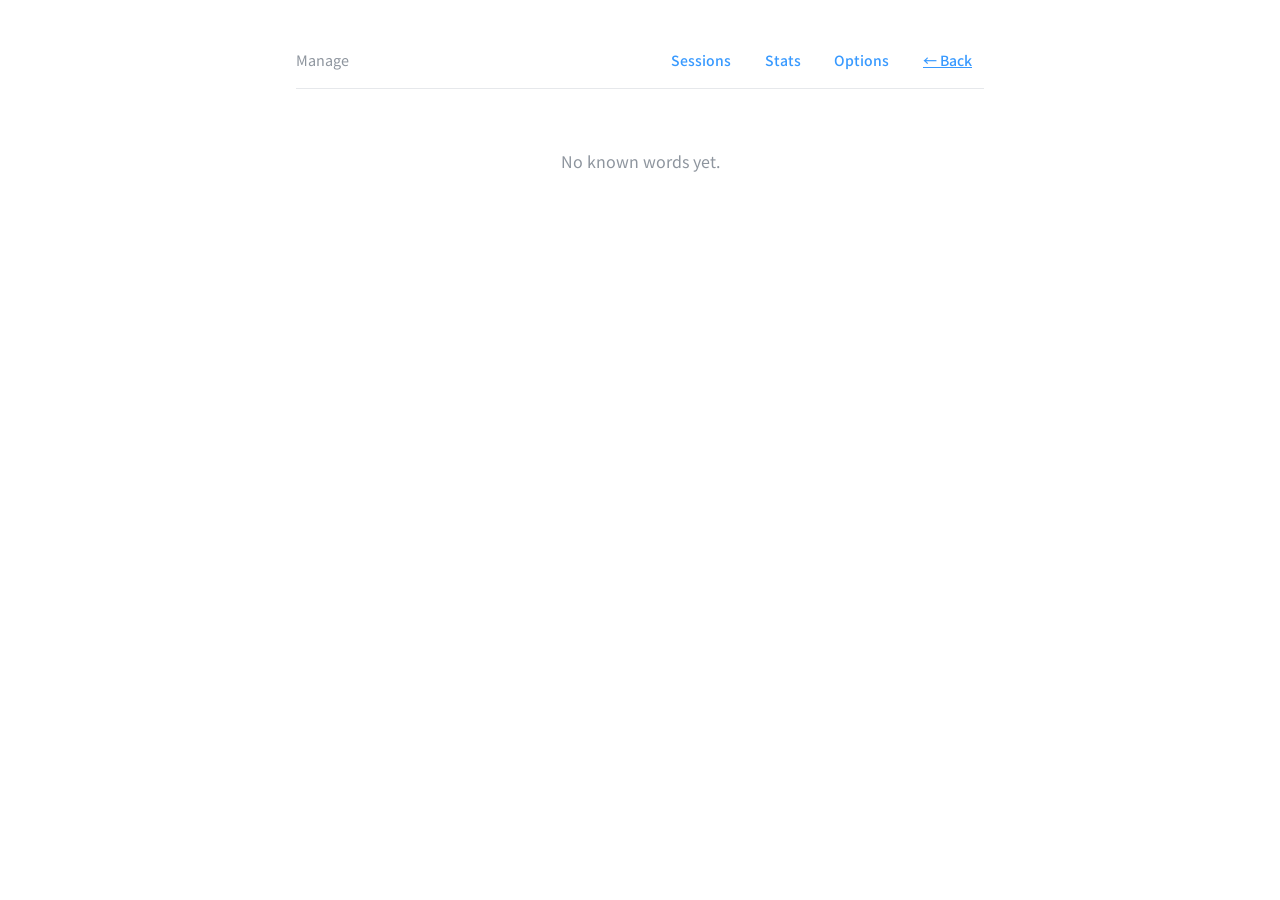
==== commit 00c23627: "added names!!!!!!! finally. also quiz removal some minor fixes? file name in session view" ====
--- a/library.html
+++ b/library.html
@@ -11,7 +11,7 @@
   <link rel="icon" type="image/png" sizes="32x32" href="favicon.png">
   <link rel="icon" type="image/png" sizes="16x16" href="favicon-16x16.png">
   <link rel="apple-touch-icon" sizes="180x180" href="apple-touch-icon.png">
-  <script>(function(){var t=localStorage.getItem('primerTheme');if(t&&t!=='light')document.documentElement.classList.add(t)})()</script>
+  <script>(function(){var t=localStorage.getItem('primerTheme');if(t!=='light')document.documentElement.classList.add(t||'red')})()</script>
 </head>
 <body>
   <div class="app">
--- a/styles.css
+++ b/styles.css
@@ -425,6 +425,14 @@
   flex-wrap: wrap;
 }
 
+.options-hint a {
+  color: var(--primary-alt);
+}
+
+.options-hint code {
+  font-size: 0.85em;
+}
+
 /* --- Stats view --- */
 .kpi-row {
   display: flex;
@@ -818,6 +826,20 @@
   font-size: 0.8rem;
   color: var(--text-muted);
   flex-shrink: 0;
+}
+
+/* Session row: source label (file name / first words) above a stats line */
+.session-label {
+  display: flex;
+  flex-direction: column;
+  gap: 0.15rem;
+  min-width: 0;
+}
+
+.session-sub {
+  font-size: 0.8rem;
+  color: var(--text-muted);
+  font-variant-numeric: tabular-nums;
 }
 
 /* Empty State */
